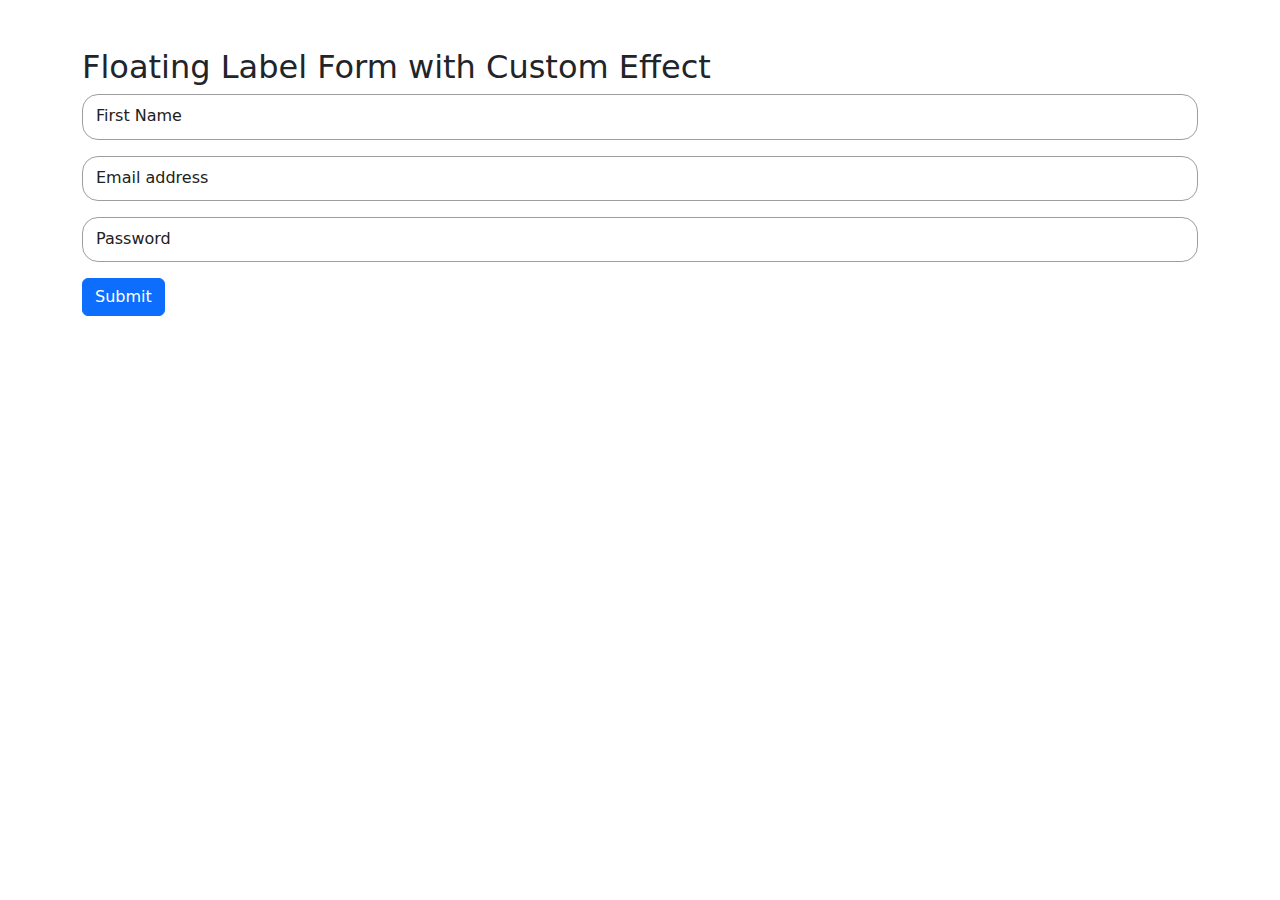
==== resources/views/about.html @ 31eafa75 "multi step form added" ====
<!DOCTYPE html>
<html lang="en">
  <head>
    <meta charset="UTF-8" />
    <meta name="viewport" content="width=device-width, initial-scale=1.0" />
    <title>Floating Label Form with Custom CSS & Bootstrap</title>
    <link
      href="https://cdn.jsdelivr.net/npm/bootstrap@5.3.0-alpha1/dist/css/bootstrap.min.css"
      rel="stylesheet"
    />
    <style>
      /* Your Custom CSS */
      .input-group {
        position: relative;
        border-radius: 1rem !important;
      }

      .input {
        border: solid 1.5px #9e9e9e;
        border-radius: 1rem !important;
        background: none;
        padding: 0.6rem;
        font-size: 1rem;
        color: #f5f5f5;
        transition: border 150ms cubic-bezier(0.4, 0, 0.2, 1);
      }

      .user-label {
        position: absolute;
        left: 15px;
        color: #212121;
        pointer-events: none;
        transform: translateY(0.6rem);
        transition: 150ms cubic-bezier(0.4, 0, 0.2, 1);
      }

      .input:focus,
      input:valid {
        outline: none;
        /* border: 1.5px solid #1a73e8; */
        box-shadow: none;
      }

      .input:focus ~ label,
      input:valid ~ label {
        transform: translateY(-50%) scale(0.8);
        background-color: #fff;
        padding: 0 0.2em;
        color: #212121;
        z-index: 5;
      }
    </style>
  </head>
  <body>
    <div class="container mt-5">
      <h2>Floating Label Form with Custom Effect</h2>
      <form>
        <div class="input-group mb-3">
          <input
            required
            type="text"
            name="text"
            autocomplete="off"
            class="input form-control"
          />
          <label class="user-label" for="first-name">First Name</label>
        </div>

        <div class="input-group mb-3">
          <input
            required
            type="email"
            name="email"
            autocomplete="off"
            class="input form-control"
          />
          <label class="user-label" for="email">Email address</label>
        </div>

        <div class="input-group mb-3">
          <input
            required
            type="password"
            name="password"
            autocomplete="off"
            class="input form-control"
          />
          <label class="user-label" for="password">Password</label>
        </div>

        <button type="submit" class="btn btn-primary">Submit</button>
      </form>
    </div>

    <script src="https://cdn.jsdelivr.net/npm/bootstrap@5.3.0-alpha1/dist/js/bootstrap.bundle.min.js"></script>
  </body>
</html>
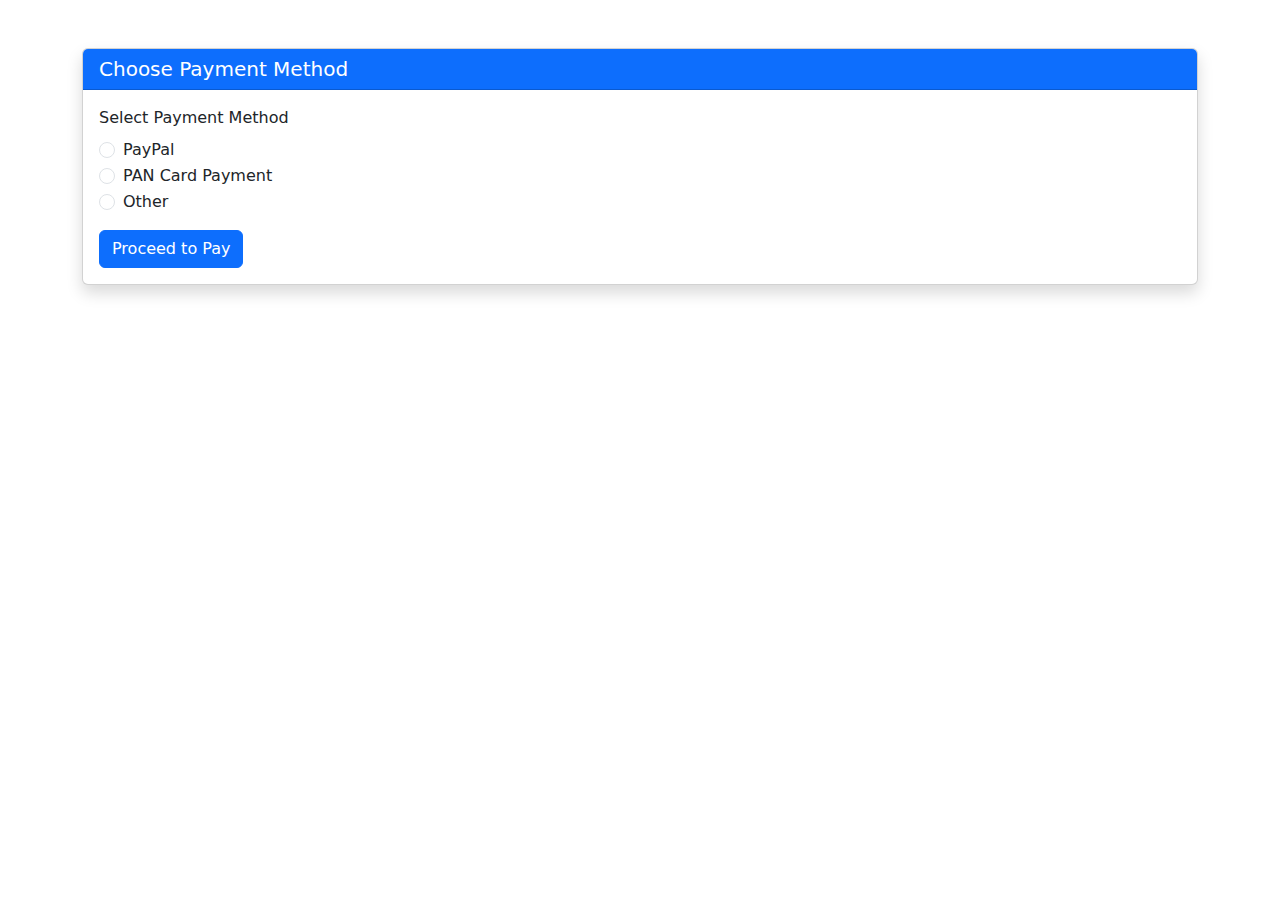
==== commit 3030c4fe: "all form" ====
--- a/resources/views/about.html
+++ b/resources/views/about.html
@@ -3,95 +3,134 @@
   <head>
     <meta charset="UTF-8" />
     <meta name="viewport" content="width=device-width, initial-scale=1.0" />
-    <title>Floating Label Form with Custom CSS & Bootstrap</title>
+    <title>Payment Process</title>
     <link
-      href="https://cdn.jsdelivr.net/npm/bootstrap@5.3.0-alpha1/dist/css/bootstrap.min.css"
+      href="https://cdn.jsdelivr.net/npm/bootstrap@5.3.0-alpha3/dist/css/bootstrap.min.css"
       rel="stylesheet"
     />
     <style>
-      /* Your Custom CSS */
-      .input-group {
-        position: relative;
-        border-radius: 1rem !important;
-      }
-
-      .input {
-        border: solid 1.5px #9e9e9e;
-        border-radius: 1rem !important;
-        background: none;
-        padding: 0.6rem;
-        font-size: 1rem;
-        color: #f5f5f5;
-        transition: border 150ms cubic-bezier(0.4, 0, 0.2, 1);
-      }
-
-      .user-label {
-        position: absolute;
-        left: 15px;
-        color: #212121;
-        pointer-events: none;
-        transform: translateY(0.6rem);
-        transition: 150ms cubic-bezier(0.4, 0, 0.2, 1);
-      }
-
-      .input:focus,
-      input:valid {
-        outline: none;
-        /* border: 1.5px solid #1a73e8; */
-        box-shadow: none;
-      }
-
-      .input:focus ~ label,
-      input:valid ~ label {
-        transform: translateY(-50%) scale(0.8);
-        background-color: #fff;
-        padding: 0 0.2em;
-        color: #212121;
-        z-index: 5;
+      .payment-form {
+        display: none;
       }
     </style>
   </head>
   <body>
     <div class="container mt-5">
-      <h2>Floating Label Form with Custom Effect</h2>
-      <form>
-        <div class="input-group mb-3">
-          <input
-            required
-            type="text"
-            name="text"
-            autocomplete="off"
-            class="input form-control"
-          />
-          <label class="user-label" for="first-name">First Name</label>
+      <div class="card shadow">
+        <div class="card-header bg-primary text-white">
+          <h5 class="mb-0">Choose Payment Method</h5>
         </div>
+        <div class="card-body">
+          <form>
+            <!-- Payment Options -->
+            <div class="mb-3">
+              <label class="form-label">Select Payment Method</label>
+              <div class="form-check">
+                <input
+                  type="radio"
+                  name="paymentMethod"
+                  id="paypalOption"
+                  class="form-check-input"
+                  value="paypal"
+                />
+                <label class="form-check-label" for="paypalOption"
+                  >PayPal</label
+                >
+              </div>
+              <div class="form-check">
+                <input
+                  type="radio"
+                  name="paymentMethod"
+                  id="panCardOption"
+                  class="form-check-input"
+                  value="panCard"
+                />
+                <label class="form-check-label" for="panCardOption"
+                  >PAN Card Payment</label
+                >
+              </div>
+              <div class="form-check">
+                <input
+                  type="radio"
+                  name="paymentMethod"
+                  id="otherOption"
+                  class="form-check-input"
+                  value="other"
+                />
+                <label class="form-check-label" for="otherOption">Other</label>
+              </div>
+            </div>
 
-        <div class="input-group mb-3">
-          <input
-            required
-            type="email"
-            name="email"
-            autocomplete="off"
-            class="input form-control"
-          />
-          <label class="user-label" for="email">Email address</label>
+            <!-- PayPal Form -->
+            <div id="paypalForm" class="payment-form">
+              <h6>PayPal Payment</h6>
+              <div class="mb-3">
+                <label for="paypalEmail" class="form-label">PayPal Email</label>
+                <input
+                  type="email"
+                  id="paypalEmail"
+                  class="form-control"
+                  placeholder="Enter PayPal email"
+                />
+              </div>
+            </div>
+
+            <!-- PAN Card Payment Form -->
+            <div id="panCardForm" class="payment-form">
+              <h6>PAN Card Payment</h6>
+              <div class="mb-3">
+                <label for="panCardNumber" class="form-label"
+                  >PAN Card Number</label
+                >
+                <input
+                  type="text"
+                  id="panCardNumber"
+                  class="form-control"
+                  placeholder="Enter PAN Card number"
+                  maxlength="10"
+                />
+              </div>
+            </div>
+
+            <!-- Other Payment Form -->
+            <div id="otherForm" class="payment-form">
+              <h6>Other Payment</h6>
+              <div class="mb-3">
+                <label for="otherDetails" class="form-label">Details</label>
+                <textarea
+                  id="otherDetails"
+                  class="form-control"
+                  rows="3"
+                  placeholder="Enter payment details"
+                ></textarea>
+              </div>
+            </div>
+
+            <!-- Submit Button -->
+            <button type="submit" class="btn btn-primary">
+              Proceed to Pay
+            </button>
+          </form>
         </div>
-
-        <div class="input-group mb-3">
-          <input
-            required
-            type="password"
-            name="password"
-            autocomplete="off"
-            class="input form-control"
-          />
-          <label class="user-label" for="password">Password</label>
-        </div>
-
-        <button type="submit" class="btn btn-primary">Submit</button>
-      </form>
+      </div>
     </div>
 
-    <script src="https://cdn.jsdelivr.net/npm/bootstrap@5.3.0-alpha1/dist/js/bootstrap.bundle.min.js"></script>
+    <!-- JavaScript -->
+    <script>
+      // Add event listeners to toggle payment forms
+      document
+        .querySelectorAll('input[name="paymentMethod"]')
+        .forEach((radio) => {
+          radio.addEventListener("change", function () {
+            document.querySelectorAll(".payment-form").forEach((form) => {
+              form.style.display = "none"; // Hide all forms
+            });
+            const selectedForm = document.querySelector(`#${this.value}Form`);
+            if (selectedForm) {
+              selectedForm.style.display = "block"; // Show the selected form
+            }
+          });
+        });
+    </script>
   </body>
 </html>
